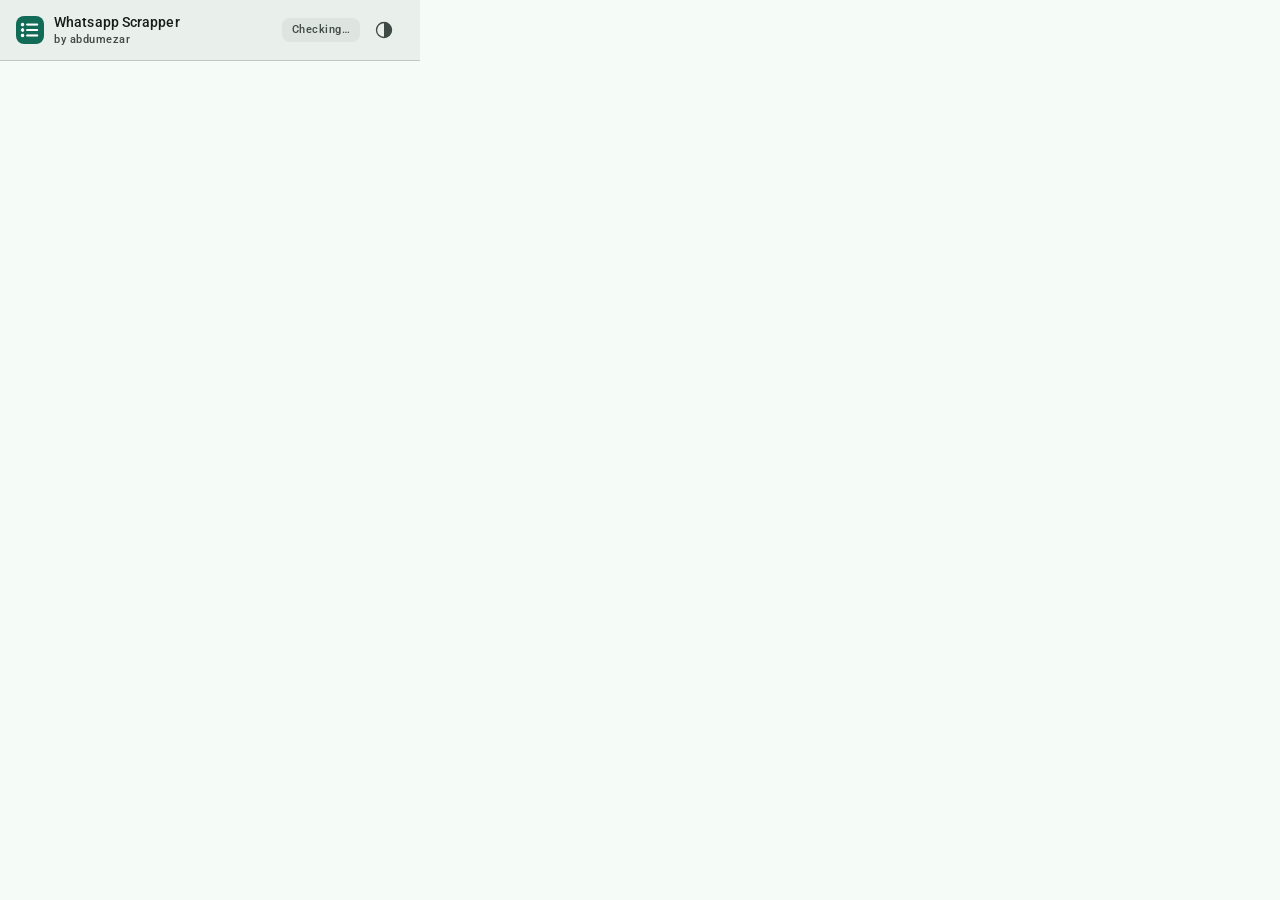
==== src/popup/popup.html @ de2ebe2d "feat(ui): add popup with chat picker, preview and export Exports the open chat or any number of pick" ====
<!doctype html>
<html lang="en">
<head>
<meta charset="utf-8">
<!-- Both schemes are handled explicitly, so Chrome must not apply its
     force-dark ("Auto Dark Mode for Web Contents") pass over the light one. -->
<meta name="color-scheme" content="light dark">
<title>Whatsapp Scrapper by abdumezar</title>

<!--
  Pre-paint theme, before the stylesheets so the dark class is on <html> for the
  first paint. Deliberately not inlined: MV3 pages run under `script-src 'self'`,
  which blocks inline scripts outright. See theme-preload.js.
-->
<script src="theme-preload.js"></script>

<!-- Self-hosted fonts + M3 token layer, imported ahead of popup.css so the
     cascade order is explicit. No remote origins. -->
<link rel="stylesheet" href="../assets/fonts/fonts.css">
<link rel="stylesheet" href="../styles/tokens.css">
<link rel="stylesheet" href="popup.css">
</head>
<body>
<header class="top">
  <div class="brand">
    <img class="mark" src="../../icons/icon48.png" alt="" aria-hidden="true">
    <div class="brand-text">
      <h1>Whatsapp Scrapper</h1>
      <div class="byline">by abdumezar</div>
    </div>
  </div>
  <div class="top-actions">
    <span id="status" class="pill pill-muted">Checking…</span>
    <!-- One control, three modes: follow system → light → dark → follow system. -->
    <button id="themeBtn" class="icon-btn" type="button" title="Theme" aria-label="Theme">
      <svg class="i-system" viewBox="0 0 24 24" aria-hidden="true"><circle cx="12" cy="12" r="9"/><path d="M12 3v18a9 9 0 0 0 0-18z" fill="currentColor" stroke="none"/></svg>
      <svg class="i-light" viewBox="0 0 24 24" aria-hidden="true" hidden><circle cx="12" cy="12" r="4.2"/><path d="M12 2.5v2.2M12 19.3v2.2M4.2 12H2M22 12h-2.2M6.5 6.5 4.9 4.9M19.1 19.1l-1.6-1.6M17.5 6.5l1.6-1.6M4.9 19.1l1.6-1.6"/></svg>
      <svg class="i-dark" viewBox="0 0 24 24" aria-hidden="true" hidden><path d="M20.5 14.6A8.6 8.6 0 0 1 9.4 3.5a8.6 8.6 0 1 0 11.1 11.1z"/></svg>
    </button>
  </div>
</header>

<section id="blocker" class="blocker" hidden>
  <p id="blockerText"></p>
  <button id="blockerAction" class="primary" hidden></button>
</section>

<main id="app" hidden>
  <section class="chat-card" id="activeCard">
    <div class="eyebrow">Open chat</div>
    <div class="chat-title" id="activeTitle">—</div>
    <div class="chat-meta" id="activeMeta"></div>
  </section>

  <nav class="tabs" role="tablist">
    <button class="tab active" role="tab" data-scope="active" aria-selected="true">This chat</button>
    <button class="tab" role="tab" data-scope="chats" aria-selected="false">Pick chats</button>
  </nav>

  <section id="pickPane" class="pane" hidden>
    <input id="chatFilter" type="search" placeholder="Filter groups…" autocomplete="off">
    <div id="chatList" class="chat-list" role="list"></div>
    <div class="pick-summary" id="pickSummary">Nothing selected</div>
  </section>

  <details class="options">
    <summary>Options</summary>
    <div class="opt-grid">
      <label class="opt"><span>Communities</span>
        <select id="communityMode">
          <option value="announce">Announcement group (all members)</option>
          <option value="all">Every sub-group, deduplicated</option>
        </select>
      </label>
      <label class="opt"><span>Country names</span>
        <select id="locale"><option value="en">English</option><option value="ar">العربية</option></select>
      </label>
      <label class="check"><input type="checkbox" id="includeMe"> Include my own row</label>
      <div class="opt-label">Extra columns</div>
      <div class="checks" id="extras">
        <label class="check"><input type="checkbox" data-extra="group_name"> group_name</label>
        <label class="check"><input type="checkbox" data-extra="group_id"> group_id</label>
        <label class="check"><input type="checkbox" data-extra="role"> role</label>
        <label class="check"><input type="checkbox" data-extra="username"> username</label>
        <label class="check"><input type="checkbox" data-extra="wid"> wid</label>
        <label class="check"><input type="checkbox" data-extra="joined_at"> joined_at</label>
      </div>
      <label class="check danger"><input type="checkbox" id="forceDom"> Force screen-reading mode (debug)</label>
    </div>
  </details>

  <section class="preview">
    <div class="recon" id="recon">Preparing preview…</div>
    <ul class="warnings" id="warnings" hidden></ul>
    <div class="tbl-wrap"><table id="previewTable"><thead></thead><tbody></tbody></table></div>
  </section>

  <footer class="actions">
    <button id="exportBtn" class="primary" disabled>Export CSV</button>
    <div class="result" id="result"></div>
  </footer>
</main>

<script src="theme.js"></script>
<script src="popup.js"></script>
</body>
</html>
---- src/assets/fonts/fonts.css ----
/*
 * Self-hosted webfonts. Generated — do not edit by hand.
 *
 * Roboto ................ Apache-2.0   (Latin, latin-ext)
 * IBM Plex Sans Arabic .. OFL-1.1      (Arabic)
 *
 * Each face carries a unicode-range, so the browser picks the right script
 * automatically inside a mixed Arabic/Latin line — no JS, no per-element font
 * switching. See LICENSE.md.
 *
 * Roboto is a variable font, so one file backs several weights; the font-weight
 * descriptor is what pins the wght axis for each face.
 */

@font-face {
  font-family: "Roboto";
  font-style: normal;
  font-weight: 400;
  font-display: swap;
  src: url("./roboto-latin-ext-400-500-700.woff2") format("woff2");
  unicode-range: U+0100-02BA, U+02BD-02C5, U+02C7-02CC, U+02CE-02D7, U+02DD-02FF, U+0304, U+0308, U+0329, U+1D00-1DBF, U+1E00-1E9F, U+1EF2-1EFF, U+2020, U+20A0-20AB, U+20AD-20C0, U+2113, U+2C60-2C7F, U+A720-A7FF;
}

@font-face {
  font-family: "Roboto";
  font-style: normal;
  font-weight: 400;
  font-display: swap;
  src: url("./roboto-latin-400-500-700.woff2") format("woff2");
  unicode-range: U+0000-00FF, U+0131, U+0152-0153, U+02BB-02BC, U+02C6, U+02DA, U+02DC, U+0304, U+0308, U+0329, U+2000-206F, U+20AC, U+2122, U+2191, U+2193, U+2212, U+2215, U+FEFF, U+FFFD;
}

@font-face {
  font-family: "Roboto";
  font-style: normal;
  font-weight: 500;
  font-display: swap;
  src: url("./roboto-latin-ext-400-500-700.woff2") format("woff2");
  unicode-range: U+0100-02BA, U+02BD-02C5, U+02C7-02CC, U+02CE-02D7, U+02DD-02FF, U+0304, U+0308, U+0329, U+1D00-1DBF, U+1E00-1E9F, U+1EF2-1EFF, U+2020, U+20A0-20AB, U+20AD-20C0, U+2113, U+2C60-2C7F, U+A720-A7FF;
}

@font-face {
  font-family: "Roboto";
  font-style: normal;
  font-weight: 500;
  font-display: swap;
  src: url("./roboto-latin-400-500-700.woff2") format("woff2");
  unicode-range: U+0000-00FF, U+0131, U+0152-0153, U+02BB-02BC, U+02C6, U+02DA, U+02DC, U+0304, U+0308, U+0329, U+2000-206F, U+20AC, U+2122, U+2191, U+2193, U+2212, U+2215, U+FEFF, U+FFFD;
}

@font-face {
  font-family: "Roboto";
  font-style: normal;
  font-weight: 700;
  font-display: swap;
  src: url("./roboto-latin-ext-400-500-700.woff2") format("woff2");
  unicode-range: U+0100-02BA, U+02BD-02C5, U+02C7-02CC, U+02CE-02D7, U+02DD-02FF, U+0304, U+0308, U+0329, U+1D00-1DBF, U+1E00-1E9F, U+1EF2-1EFF, U+2020, U+20A0-20AB, U+20AD-20C0, U+2113, U+2C60-2C7F, U+A720-A7FF;
}

@font-face {
  font-family: "Roboto";
  font-style: normal;
  font-weight: 700;
  font-display: swap;
  src: url("./roboto-latin-400-500-700.woff2") format("woff2");
  unicode-range: U+0000-00FF, U+0131, U+0152-0153, U+02BB-02BC, U+02C6, U+02DA, U+02DC, U+0304, U+0308, U+0329, U+2000-206F, U+20AC, U+2122, U+2191, U+2193, U+2212, U+2215, U+FEFF, U+FFFD;
}

@font-face {
  font-family: "IBM Plex Sans Arabic";
  font-style: normal;
  font-weight: 400;
  font-display: swap;
  src: url("./plex-arabic-arabic-400.woff2") format("woff2");
  unicode-range: U+0600-06FF, U+0750-077F, U+0870-088E, U+0890-0891, U+0897-08E1, U+08E3-08FF, U+200C-200E, U+2010-2011, U+204F, U+2E41, U+FB50-FDFF, U+FE70-FE74, U+FE76-FEFC, U+102E0-102FB, U+10E60-10E7E, U+10EC2-10EC4, U+10EFC-10EFF, U+1EE00-1EE03, U+1EE05-1EE1F, U+1EE21-1EE22, U+1EE24, U+1EE27, U+1EE29-1EE32, U+1EE34-1EE37, U+1EE39, U+1EE3B, U+1EE42, U+1EE47, U+1EE49, U+1EE4B, U+1EE4D-1EE4F, U+1EE51-1EE52, U+1EE54, U+1EE57, U+1EE59, U+1EE5B, U+1EE5D, U+1EE5F, U+1EE61-1EE62, U+1EE64, U+1EE67-1EE6A, U+1EE6C-1EE72, U+1EE74-1EE77, U+1EE79-1EE7C, U+1EE7E, U+1EE80-1EE89, U+1EE8B-1EE9B, U+1EEA1-1EEA3, U+1EEA5-1EEA9, U+1EEAB-1EEBB, U+1EEF0-1EEF1;
}

@font-face {
  font-family: "IBM Plex Sans Arabic";
  font-style: normal;
  font-weight: 500;
  font-display: swap;
  src: url("./plex-arabic-arabic-500.woff2") format("woff2");
  unicode-range: U+0600-06FF, U+0750-077F, U+0870-088E, U+0890-0891, U+0897-08E1, U+08E3-08FF, U+200C-200E, U+2010-2011, U+204F, U+2E41, U+FB50-FDFF, U+FE70-FE74, U+FE76-FEFC, U+102E0-102FB, U+10E60-10E7E, U+10EC2-10EC4, U+10EFC-10EFF, U+1EE00-1EE03, U+1EE05-1EE1F, U+1EE21-1EE22, U+1EE24, U+1EE27, U+1EE29-1EE32, U+1EE34-1EE37, U+1EE39, U+1EE3B, U+1EE42, U+1EE47, U+1EE49, U+1EE4B, U+1EE4D-1EE4F, U+1EE51-1EE52, U+1EE54, U+1EE57, U+1EE59, U+1EE5B, U+1EE5D, U+1EE5F, U+1EE61-1EE62, U+1EE64, U+1EE67-1EE6A, U+1EE6C-1EE72, U+1EE74-1EE77, U+1EE79-1EE7C, U+1EE7E, U+1EE80-1EE89, U+1EE8B-1EE9B, U+1EEA1-1EEA3, U+1EEA5-1EEA9, U+1EEAB-1EEBB, U+1EEF0-1EEF1;
}

@font-face {
  font-family: "IBM Plex Sans Arabic";
  font-style: normal;
  font-weight: 600;
  font-display: swap;
  src: url("./plex-arabic-arabic-600.woff2") format("woff2");
  unicode-range: U+0600-06FF, U+0750-077F, U+0870-088E, U+0890-0891, U+0897-08E1, U+08E3-08FF, U+200C-200E, U+2010-2011, U+204F, U+2E41, U+FB50-FDFF, U+FE70-FE74, U+FE76-FEFC, U+102E0-102FB, U+10E60-10E7E, U+10EC2-10EC4, U+10EFC-10EFF, U+1EE00-1EE03, U+1EE05-1EE1F, U+1EE21-1EE22, U+1EE24, U+1EE27, U+1EE29-1EE32, U+1EE34-1EE37, U+1EE39, U+1EE3B, U+1EE42, U+1EE47, U+1EE49, U+1EE4B, U+1EE4D-1EE4F, U+1EE51-1EE52, U+1EE54, U+1EE57, U+1EE59, U+1EE5B, U+1EE5D, U+1EE5F, U+1EE61-1EE62, U+1EE64, U+1EE67-1EE6A, U+1EE6C-1EE72, U+1EE74-1EE77, U+1EE79-1EE7C, U+1EE7E, U+1EE80-1EE89, U+1EE8B-1EE9B, U+1EEA1-1EEA3, U+1EEA5-1EEA9, U+1EEAB-1EEBB, U+1EEF0-1EEF1;
}

@font-face {
  font-family: "IBM Plex Sans Arabic";
  font-style: normal;
  font-weight: 700;
  font-display: swap;
  src: url("./plex-arabic-arabic-700.woff2") format("woff2");
  unicode-range: U+0600-06FF, U+0750-077F, U+0870-088E, U+0890-0891, U+0897-08E1, U+08E3-08FF, U+200C-200E, U+2010-2011, U+204F, U+2E41, U+FB50-FDFF, U+FE70-FE74, U+FE76-FEFC, U+102E0-102FB, U+10E60-10E7E, U+10EC2-10EC4, U+10EFC-10EFF, U+1EE00-1EE03, U+1EE05-1EE1F, U+1EE21-1EE22, U+1EE24, U+1EE27, U+1EE29-1EE32, U+1EE34-1EE37, U+1EE39, U+1EE3B, U+1EE42, U+1EE47, U+1EE49, U+1EE4B, U+1EE4D-1EE4F, U+1EE51-1EE52, U+1EE54, U+1EE57, U+1EE59, U+1EE5B, U+1EE5D, U+1EE5F, U+1EE61-1EE62, U+1EE64, U+1EE67-1EE6A, U+1EE6C-1EE72, U+1EE74-1EE77, U+1EE79-1EE7C, U+1EE7E, U+1EE80-1EE89, U+1EE8B-1EE9B, U+1EEA1-1EEA3, U+1EEA5-1EEA9, U+1EEAB-1EEBB, U+1EEF0-1EEF1;
}
---- src/styles/tokens.css ----
/*
 * Material Design 3 token layer — GENERATED, do not edit by hand.
 *
 * Vendored verbatim from the Nashir extension
 * (extensions.facebook.auto.post/packages/extension/src/dashboard/tokens.css)
 * so both extensions render on one identical set of colour roles. Re-copy the
 * file if the source is regenerated; never patch values here.
 *
 * Source seed: #2FA084 (Nashir brand green)
 * Regenerate:  pnpm --filter @nashir/extension gen:tokens
 *
 * Colour roles are derived in HCT space via @material/material-color-utilities
 * (SchemeTonalSpot, contrast level 0). The dark scheme is a separate derivation,
 * not a filter over the light one.
 *
 * Values are space-separated sRGB channels so an alpha can be composed in:
 *   Tailwind    bg-primary  ->  rgb(var(--md-sys-color-primary) / 1)
 *   Tailwind    bg-primary/12
 *   plain CSS   color: rgb(var(--md-sys-color-primary));
 */

/* ===== Light scheme ===================================================== */
:root {
  color-scheme: light;

  --md-sys-color-primary: 17 107 86;
  --md-sys-color-on-primary: 255 255 255;
  --md-sys-color-primary-container: 163 242 216;
  --md-sys-color-on-primary-container: 0 81 64;
  --md-sys-color-inverse-primary: 135 214 188;
  --md-sys-color-secondary: 75 99 91;
  --md-sys-color-on-secondary: 255 255 255;
  --md-sys-color-secondary-container: 206 233 221;
  --md-sys-color-on-secondary-container: 52 76 67;
  --md-sys-color-tertiary: 65 98 118;
  --md-sys-color-on-tertiary: 255 255 255;
  --md-sys-color-tertiary-container: 196 231 255;
  --md-sys-color-on-tertiary-container: 40 75 94;
  --md-sys-color-error: 186 26 26;
  --md-sys-color-on-error: 255 255 255;
  --md-sys-color-error-container: 255 218 214;
  --md-sys-color-on-error-container: 147 0 10;
  --md-sys-color-background: 245 251 246;
  --md-sys-color-on-background: 23 29 26;
  --md-sys-color-surface: 245 251 246;
  --md-sys-color-on-surface: 23 29 26;
  --md-sys-color-surface-variant: 219 229 223;
  --md-sys-color-on-surface-variant: 63 73 69;
  --md-sys-color-surface-dim: 213 219 215;
  --md-sys-color-surface-bright: 245 251 246;
  --md-sys-color-surface-container-lowest: 255 255 255;
  --md-sys-color-surface-container-low: 239 245 241;
  --md-sys-color-surface-container: 233 239 235;
  --md-sys-color-surface-container-high: 227 234 229;
  --md-sys-color-surface-container-highest: 222 228 224;
  --md-sys-color-surface-tint: 17 107 86;
  --md-sys-color-outline: 111 121 117;
  --md-sys-color-outline-variant: 191 201 195;
  --md-sys-color-inverse-surface: 43 50 47;
  --md-sys-color-inverse-on-surface: 236 242 238;
  --md-sys-color-shadow: 0 0 0;
  --md-sys-color-scrim: 0 0 0;

  --md-sys-color-success: 0 109 67;
  --md-sys-color-on-success: 255 255 255;
  --md-sys-color-success-container: 146 247 188;
  --md-sys-color-on-success-container: 0 33 17;

  --md-sys-color-warning: 119 90 0;
  --md-sys-color-on-warning: 255 255 255;
  --md-sys-color-warning-container: 255 223 153;
  --md-sys-color-on-warning-container: 37 26 0;
}

/* ===== Dark scheme ====================================================== */
.dark {
  color-scheme: dark;

  --md-sys-color-primary: 135 214 188;
  --md-sys-color-on-primary: 0 56 44;
  --md-sys-color-primary-container: 0 81 64;
  --md-sys-color-on-primary-container: 163 242 216;
  --md-sys-color-inverse-primary: 17 107 86;
  --md-sys-color-secondary: 178 204 194;
  --md-sys-color-on-secondary: 29 53 45;
  --md-sys-color-secondary-container: 52 76 67;
  --md-sys-color-on-secondary-container: 206 233 221;
  --md-sys-color-tertiary: 168 203 226;
  --md-sys-color-on-tertiary: 13 52 70;
  --md-sys-color-tertiary-container: 40 75 94;
  --md-sys-color-on-tertiary-container: 196 231 255;
  --md-sys-color-error: 255 180 171;
  --md-sys-color-on-error: 105 0 5;
  --md-sys-color-error-container: 147 0 10;
  --md-sys-color-on-error-container: 255 218 214;
  --md-sys-color-background: 15 21 18;
  --md-sys-color-on-background: 222 228 224;
  --md-sys-color-surface: 15 21 18;
  --md-sys-color-on-surface: 222 228 224;
  --md-sys-color-surface-variant: 63 73 69;
  --md-sys-color-on-surface-variant: 191 201 195;
  --md-sys-color-surface-dim: 15 21 18;
  --md-sys-color-surface-bright: 52 59 56;
  --md-sys-color-surface-container-lowest: 9 15 13;
  --md-sys-color-surface-container-low: 23 29 26;
  --md-sys-color-surface-container: 27 33 30;
  --md-sys-color-surface-container-high: 37 43 41;
  --md-sys-color-surface-container-highest: 48 54 51;
  --md-sys-color-surface-tint: 135 214 188;
  --md-sys-color-outline: 137 147 142;
  --md-sys-color-outline-variant: 63 73 69;
  --md-sys-color-inverse-surface: 222 228 224;
  --md-sys-color-inverse-on-surface: 43 50 47;
  --md-sys-color-shadow: 0 0 0;
  --md-sys-color-scrim: 0 0 0;

  --md-sys-color-success: 118 218 161;
  --md-sys-color-on-success: 0 57 32;
  --md-sys-color-success-container: 0 82 49;
  --md-sys-color-on-success-container: 146 247 188;

  --md-sys-color-warning: 244 191 42;
  --md-sys-color-on-warning: 63 46 0;
  --md-sys-color-warning-container: 90 67 0;
  --md-sys-color-on-warning-container: 255 223 153;
}

/* ===== Scheme-independent tokens ======================================== */
:root {
  /* --- Shape scale ------------------------------------------------------- */
  --md-sys-shape-none: 0;
  --md-sys-shape-extra-small: 4px;
  --md-sys-shape-small: 8px;
  --md-sys-shape-medium: 12px;
  --md-sys-shape-large: 16px;
  --md-sys-shape-extra-large: 28px;
  --md-sys-shape-full: 9999px;

  /* --- Elevation (two-layer shadows, per spec) --------------------------- */
  --md-sys-elevation-0: none;
  --md-sys-elevation-1: 0 1px 2px 0 rgb(0 0 0 / 0.3), 0 1px 3px 1px rgb(0 0 0 / 0.15);
  --md-sys-elevation-2: 0 1px 2px 0 rgb(0 0 0 / 0.3), 0 2px 6px 2px rgb(0 0 0 / 0.15);
  --md-sys-elevation-3: 0 4px 8px 3px rgb(0 0 0 / 0.15), 0 1px 3px 0 rgb(0 0 0 / 0.3);
  --md-sys-elevation-4: 0 6px 10px 4px rgb(0 0 0 / 0.15), 0 2px 3px 0 rgb(0 0 0 / 0.3);
  --md-sys-elevation-5: 0 8px 12px 6px rgb(0 0 0 / 0.15), 0 4px 4px 0 rgb(0 0 0 / 0.3);

  /* --- State layer opacities --------------------------------------------- */
  --md-sys-state-hover: 0.08;
  --md-sys-state-focus: 0.1;
  --md-sys-state-pressed: 0.1;
  --md-sys-state-dragged: 0.16;

  /* Disabled: content at 38%, container at 12%. */
  --md-sys-state-disabled-content: 0.38;
  --md-sys-state-disabled-container: 0.12;

  /* --- Motion ------------------------------------------------------------ */
  --md-sys-easing-emphasized: cubic-bezier(0.2, 0, 0, 1);
  --md-sys-easing-emphasized-decelerate: cubic-bezier(0.05, 0.7, 0.1, 1);
  --md-sys-easing-emphasized-accelerate: cubic-bezier(0.3, 0, 0.8, 0.15);
  --md-sys-easing-standard: cubic-bezier(0.2, 0, 0, 1);
  --md-sys-easing-standard-decelerate: cubic-bezier(0, 0, 0, 1);
  --md-sys-easing-standard-accelerate: cubic-bezier(0.3, 0, 1, 1);

  --md-sys-duration-short1: 50ms;
  --md-sys-duration-short2: 100ms;
  --md-sys-duration-short3: 150ms;
  --md-sys-duration-short4: 200ms;
  --md-sys-duration-medium1: 250ms;
  --md-sys-duration-medium2: 300ms;
  --md-sys-duration-medium3: 350ms;
  --md-sys-duration-medium4: 400ms;
  --md-sys-duration-long1: 450ms;
  --md-sys-duration-long2: 500ms;
  --md-sys-duration-long3: 550ms;
  --md-sys-duration-long4: 600ms;
}
---- src/popup/popup.css ----
/*
 * Whatsapp Scrapper by abdumezar — popup styles.
 *
 * Material Design 3, on the same token layer as the Nashir extension
 * (src/styles/tokens.css, seed #2FA084). Nothing here hardcodes a colour: every
 * value resolves to an --md-sys-color-* role, which is what makes dark mode a
 * single class flip on <html> (see theme-preload.js) with no duplicated rules.
 *
 * Shape, elevation, state-layer opacity and motion also come from the token
 * layer. Type follows the M3 scale; each role is named in a comment where used
 * because there is no Tailwind here to spell it out.
 */

/* Ground colour before the stylesheets land — --md-sys-color-surface. */
html { background: #f5fbf6; }
html.dark { background: #0f1512; }

* { box-sizing: border-box; }
[hidden] { display: none !important; }
html, body { margin: 0; }

body {
  width: 420px;
  max-height: 600px;
  overflow-y: auto;
  background: rgb(var(--md-sys-color-surface));
  color: rgb(var(--md-sys-color-on-surface));
  /* Roboto for Latin, IBM Plex Sans Arabic for Arabic — each face carries a
     unicode-range, so a mixed name like "Ahmed أحمد" resolves per character. */
  font-family: Roboto, "IBM Plex Sans Arabic", system-ui, sans-serif;
  /* M3 body-medium */
  font-size: 14px;
  line-height: 20px;
  letter-spacing: 0.25px;
  -webkit-font-smoothing: antialiased;
}

/* M3 uses a visible focus indicator, never the UA default outline. */
:focus-visible {
  outline: 3px solid rgb(var(--md-sys-color-primary));
  outline-offset: 2px;
}

::selection {
  background: rgb(var(--md-sys-color-primary-container));
  color: rgb(var(--md-sys-color-on-primary-container));
}

/* Users who ask their OS for more contrast: outline-variant is a deliberately
   low-contrast divider role, promoted here to the full outline role. */
@media (prefers-contrast: more) {
  :root, .dark { --md-sys-color-outline-variant: var(--md-sys-color-outline); }
  :focus-visible { outline-width: 4px; }
}

@media (prefers-reduced-motion: reduce) {
  *, *::before, *::after {
    animation-duration: 0.01ms !important;
    transition-duration: 0.01ms !important;
  }
}

/* ---- state layer ------------------------------------------------------- */
/* A translucent wash of the content colour over the container, at the spec's
   per-state opacities. Every interactive surface composes this rather than
   inventing its own hover colour. */
.state-layer { position: relative; isolation: isolate; }
.state-layer::before {
  content: "";
  position: absolute;
  inset: 0;
  z-index: 0;
  border-radius: inherit;
  background-color: currentColor;
  opacity: 0;
  pointer-events: none;
  transition: opacity var(--md-sys-duration-short2) var(--md-sys-easing-standard);
}
.state-layer:hover::before { opacity: var(--md-sys-state-hover); }
.state-layer:focus-visible::before { opacity: var(--md-sys-state-focus); }
.state-layer:active::before { opacity: var(--md-sys-state-pressed); }
.state-layer:disabled::before { opacity: 0; }
.state-layer > * { position: relative; z-index: 10; }

/* ---- top app bar ------------------------------------------------------- */
.top {
  position: sticky;
  top: 0;
  z-index: 2;
  display: flex;
  align-items: center;
  justify-content: space-between;
  gap: 8px;
  padding: 10px 16px;
  background: rgb(var(--md-sys-color-surface-container));
  color: rgb(var(--md-sys-color-on-surface));
  border-bottom: 1px solid rgb(var(--md-sys-color-outline-variant));
}
.brand { display: flex; align-items: center; gap: 10px; min-width: 0; }
.mark {
  width: 28px;
  height: 28px;
  flex: none;
  border-radius: var(--md-sys-shape-small);
  object-fit: contain;
}
.brand-text { min-width: 0; }
h1 {
  /* M3 title-small */
  margin: 0;
  font-size: 14px;
  font-weight: 500;
  line-height: 20px;
  letter-spacing: 0.1px;
  white-space: nowrap;
  overflow: hidden;
  text-overflow: ellipsis;
}
.byline {
  /* M3 label-small */
  font-size: 11px;
  font-weight: 500;
  line-height: 16px;
  letter-spacing: 0.5px;
  color: rgb(var(--md-sys-color-on-surface-variant));
}

.top-actions { display: flex; align-items: center; gap: 4px; min-width: 0; }

/* ---- M3 standard icon button (40dp target, 24dp icon) ------------------ */
.icon-btn {
  position: relative;
  isolation: isolate;
  display: grid;
  place-items: center;
  flex: none;
  width: 40px;
  height: 40px;
  padding: 0;
  border: 0;
  border-radius: var(--md-sys-shape-full);
  background: none;
  color: rgb(var(--md-sys-color-on-surface-variant));
  cursor: pointer;
}
.icon-btn::before {
  content: "";
  position: absolute;
  inset: 0;
  z-index: 0;
  border-radius: inherit;
  background-color: currentColor;
  opacity: 0;
  pointer-events: none;
  transition: opacity var(--md-sys-duration-short2) var(--md-sys-easing-standard);
}
.icon-btn:hover::before { opacity: var(--md-sys-state-hover); }
.icon-btn:focus-visible::before { opacity: var(--md-sys-state-focus); }
.icon-btn:active::before { opacity: var(--md-sys-state-pressed); }
.icon-btn svg {
  position: relative;
  z-index: 10;
  width: 20px;
  height: 20px;
  fill: none;
  stroke: currentColor;
  stroke-width: 1.6;
  stroke-linecap: round;
  stroke-linejoin: round;
}

/* ---- status pill (M3 suggestion chip, non-interactive) ----------------- */
.pill {
  /* M3 label-small */
  flex: none;
  max-width: 160px;
  padding: 4px 10px;
  border-radius: var(--md-sys-shape-small);
  font-size: 11px;
  font-weight: 500;
  line-height: 16px;
  letter-spacing: 0.5px;
  white-space: nowrap;
  overflow: hidden;
  text-overflow: ellipsis;
}
.pill-ok { background: rgb(var(--md-sys-color-success-container)); color: rgb(var(--md-sys-color-on-success-container)); }
.pill-warn { background: rgb(var(--md-sys-color-warning-container)); color: rgb(var(--md-sys-color-on-warning-container)); }
.pill-bad { background: rgb(var(--md-sys-color-error-container)); color: rgb(var(--md-sys-color-on-error-container)); }
.pill-muted { background: rgb(var(--md-sys-color-surface-container-highest)); color: rgb(var(--md-sys-color-on-surface-variant)); }

.blocker {
  display: flex;
  flex-direction: column;
  align-items: center;
  gap: 16px;
  padding: 32px 24px;
  text-align: center;
  color: rgb(var(--md-sys-color-on-surface-variant));
}
.blocker p { margin: 0; }

main {
  padding: 12px 16px 16px;
  display: flex;
  flex-direction: column;
  gap: 12px;
}

/* ---- open-chat card (M3 filled card) ----------------------------------- */
.chat-card {
  background: rgb(var(--md-sys-color-surface-container-low));
  border-radius: var(--md-sys-shape-medium);
  padding: 12px 16px;
}
.eyebrow {
  /* M3 label-medium, uppercased */
  font-size: 12px;
  font-weight: 500;
  line-height: 16px;
  letter-spacing: 0.5px;
  text-transform: uppercase;
  color: rgb(var(--md-sys-color-on-surface-variant));
}
.chat-title {
  /* M3 title-medium */
  margin-top: 2px;
  font-size: 16px;
  font-weight: 500;
  line-height: 24px;
  letter-spacing: 0.15px;
  overflow: hidden;
  text-overflow: ellipsis;
  white-space: nowrap;
}
.chat-meta {
  /* M3 body-small */
  font-size: 12px;
  line-height: 16px;
  letter-spacing: 0.4px;
  color: rgb(var(--md-sys-color-on-surface-variant));
  font-variant-numeric: tabular-nums;
}

/* ---- primary tabs ------------------------------------------------------ */
.tabs {
  display: flex;
  border-bottom: 1px solid rgb(var(--md-sys-color-outline-variant));
}
.tab {
  position: relative;
  isolation: isolate;
  flex: 1;
  height: 40px;
  padding: 0 12px;
  border: 0;
  background: none;
  color: rgb(var(--md-sys-color-on-surface-variant));
  font-family: inherit;
  /* M3 title-small */
  font-size: 14px;
  font-weight: 500;
  line-height: 20px;
  letter-spacing: 0.1px;
  cursor: pointer;
  transition: color var(--md-sys-duration-short2) var(--md-sys-easing-standard);
}
.tab::before {
  content: "";
  position: absolute;
  inset: 0;
  z-index: 0;
  background-color: currentColor;
  opacity: 0;
  pointer-events: none;
  transition: opacity var(--md-sys-duration-short2) var(--md-sys-easing-standard);
}
.tab:hover::before { opacity: var(--md-sys-state-hover); }
.tab:active::before { opacity: var(--md-sys-state-pressed); }
.tab:disabled { opacity: var(--md-sys-state-disabled-content); cursor: default; }
.tab:disabled::before { opacity: 0; }
/* The active indicator: 3dp, full shape on its top corners, primary. */
.tab.active { color: rgb(var(--md-sys-color-primary)); }
.tab.active::after {
  content: "";
  position: absolute;
  inset-inline: 12px;
  bottom: -1px;
  height: 3px;
  border-radius: 3px 3px 0 0;
  background: rgb(var(--md-sys-color-primary));
}

.pane { display: flex; flex-direction: column; gap: 8px; }

/* ---- text fields (M3 outlined) ----------------------------------------- */
input[type="search"], select {
  width: 100%;
  height: 40px;
  padding: 0 12px;
  border: 1px solid rgb(var(--md-sys-color-outline));
  border-radius: var(--md-sys-shape-extra-small);
  background: rgb(var(--md-sys-color-surface));
  color: rgb(var(--md-sys-color-on-surface));
  font-family: inherit;
  font-size: 14px;
  letter-spacing: 0.25px;
  transition: border-color var(--md-sys-duration-short2) var(--md-sys-easing-standard);
}
input[type="search"]:hover, select:hover { border-color: rgb(var(--md-sys-color-on-surface)); }
input[type="search"]:focus-visible, select:focus-visible {
  border-color: rgb(var(--md-sys-color-primary));
  outline-offset: 0;
}
input[type="search"]::placeholder { color: rgb(var(--md-sys-color-on-surface-variant)); }

/* Checkboxes and radios take the primary role rather than the UA accent. */
input[type="checkbox"] {
  accent-color: rgb(var(--md-sys-color-primary));
  width: 16px;
  height: 16px;
  margin: 0;
  flex: none;
}

/* ---- chat picker ------------------------------------------------------- */
.chat-list {
  max-height: 200px;
  overflow-y: auto;
  border-radius: var(--md-sys-shape-medium);
  background: rgb(var(--md-sys-color-surface-container-low));
}
.chat-row {
  position: relative;
  isolation: isolate;
  display: grid;
  grid-template-columns: auto 1fr auto;
  gap: 12px;
  align-items: center;
  padding: 8px 12px;
  border-bottom: 1px solid rgb(var(--md-sys-color-outline-variant));
  cursor: pointer;
}
.chat-row::before {
  content: "";
  position: absolute;
  inset: 0;
  z-index: 0;
  background-color: currentColor;
  opacity: 0;
  pointer-events: none;
  transition: opacity var(--md-sys-duration-short2) var(--md-sys-easing-standard);
}
.chat-row:hover::before { opacity: var(--md-sys-state-hover); }
.chat-row:active::before { opacity: var(--md-sys-state-pressed); }
.chat-row > * { position: relative; z-index: 10; }
.chat-row:last-child { border-bottom: 0; }
/* Sub-groups are indented under their community. Logical inset, so an RTL
   build indents from the right without a second rule. */
.chat-row.sub { padding-inline-start: 32px; }
.chat-row .t { min-width: 0; overflow: hidden; text-overflow: ellipsis; white-space: nowrap; }
.chat-row .k {
  /* M3 label-small */
  font-size: 11px;
  font-weight: 500;
  line-height: 16px;
  letter-spacing: 0.5px;
  text-transform: uppercase;
  color: rgb(var(--md-sys-color-on-surface-variant));
}
.chat-row .n {
  font-size: 12px;
  line-height: 16px;
  letter-spacing: 0.4px;
  color: rgb(var(--md-sys-color-on-surface-variant));
  font-variant-numeric: tabular-nums;
}
.pick-summary {
  font-size: 12px;
  line-height: 16px;
  letter-spacing: 0.4px;
  color: rgb(var(--md-sys-color-on-surface-variant));
}

/* ---- options ----------------------------------------------------------- */
.options summary {
  cursor: pointer;
  padding: 4px 0;
  color: rgb(var(--md-sys-color-primary));
  /* M3 label-large */
  font-size: 14px;
  font-weight: 500;
  letter-spacing: 0.1px;
}
.options summary::marker { color: rgb(var(--md-sys-color-on-surface-variant)); }
.opt-grid { display: flex; flex-direction: column; gap: 10px; padding: 10px 0 2px; }
.opt { display: grid; grid-template-columns: 108px 1fr; align-items: center; gap: 8px; }
.opt > span, .opt-label {
  font-size: 12px;
  line-height: 16px;
  letter-spacing: 0.4px;
  color: rgb(var(--md-sys-color-on-surface-variant));
}
.checks { display: grid; grid-template-columns: repeat(3, 1fr); gap: 6px 8px; }
.check { display: flex; align-items: center; gap: 8px; cursor: pointer; }
/* Column names are literal CSV headers — monospace so they read as identifiers. */
#extras .check {
  font-family: ui-monospace, "Roboto Mono", Menlo, monospace;
  font-size: 12px;
  letter-spacing: 0;
}
.check.danger { color: rgb(var(--md-sys-color-warning)); font-size: 13px; }

/* ---- preview ----------------------------------------------------------- */
.preview { display: flex; flex-direction: column; gap: 8px; }
.recon {
  /* M3 body-small */
  font-size: 12px;
  line-height: 16px;
  letter-spacing: 0.4px;
  color: rgb(var(--md-sys-color-on-surface-variant));
  font-variant-numeric: tabular-nums;
}
.recon.mismatch { color: rgb(var(--md-sys-color-warning)); }
.recon.bad { color: rgb(var(--md-sys-color-error)); }
.warnings {
  margin: 0;
  padding: 10px 12px 10px 28px;
  border-radius: var(--md-sys-shape-small);
  background: rgb(var(--md-sys-color-warning-container));
  color: rgb(var(--md-sys-color-on-warning-container));
  font-size: 12px;
  line-height: 16px;
  letter-spacing: 0.4px;
}
.warnings li + li { margin-top: 4px; }
.tbl-wrap {
  max-height: 220px;
  overflow: auto;
  border: 1px solid rgb(var(--md-sys-color-outline-variant));
  border-radius: var(--md-sys-shape-medium);
  background: rgb(var(--md-sys-color-surface-container-lowest));
}
table { border-collapse: collapse; white-space: nowrap; }
th, td {
  padding: 6px 10px;
  border-bottom: 1px solid rgb(var(--md-sys-color-outline-variant));
  text-align: start;
}
th {
  position: sticky;
  top: 0;
  z-index: 1;
  background: rgb(var(--md-sys-color-surface-container));
  color: rgb(var(--md-sys-color-on-surface-variant));
  /* M3 label-small, uppercased */
  font-size: 11px;
  font-weight: 500;
  line-height: 16px;
  letter-spacing: 0.5px;
  text-transform: uppercase;
}
td {
  /* M3 body-small. Names may be Arabic; IBM Plex Sans Arabic sits taller than
     Roboto, so the leading is a touch above the 16px the role asks for to keep
     diacritics from clipping. */
  font-size: 12px;
  line-height: 18px;
  letter-spacing: 0.4px;
  font-variant-numeric: tabular-nums;
  max-width: 180px;
  overflow: hidden;
  text-overflow: ellipsis;
}
td.bool-true { color: rgb(var(--md-sys-color-primary)); font-weight: 500; }
td.bool-null { color: rgb(var(--md-sys-color-on-surface-variant)); font-style: italic; }

/* ---- actions ----------------------------------------------------------- */
.actions { display: flex; align-items: center; gap: 12px; }
/* M3 filled button: 40dp tall, full shape, label-large. */
.primary {
  position: relative;
  isolation: isolate;
  overflow: hidden;
  flex: none;
  height: 40px;
  padding: 0 24px;
  border: 0;
  border-radius: var(--md-sys-shape-full);
  background: rgb(var(--md-sys-color-primary));
  color: rgb(var(--md-sys-color-on-primary));
  font-family: inherit;
  font-size: 14px;
  font-weight: 500;
  line-height: 20px;
  letter-spacing: 0.1px;
  cursor: pointer;
  transition: box-shadow var(--md-sys-duration-short2) var(--md-sys-easing-standard);
}
.primary::before {
  content: "";
  position: absolute;
  inset: 0;
  z-index: 0;
  background-color: currentColor;
  opacity: 0;
  pointer-events: none;
  transition: opacity var(--md-sys-duration-short2) var(--md-sys-easing-standard);
}
.primary:hover::before { opacity: var(--md-sys-state-hover); }
.primary:focus-visible::before { opacity: var(--md-sys-state-focus); }
.primary:active::before { opacity: var(--md-sys-state-pressed); }
.primary:hover:not(:disabled) { box-shadow: var(--md-sys-elevation-1); }
/* M3 disabled: container at 12% of on-surface, content at 38%. */
.primary:disabled {
  background: rgb(var(--md-sys-color-on-surface) / var(--md-sys-state-disabled-container));
  color: rgb(var(--md-sys-color-on-surface) / var(--md-sys-state-disabled-content));
  box-shadow: none;
  cursor: default;
}
.primary:disabled::before { opacity: 0; }
.result {
  min-width: 0;
  font-size: 12px;
  line-height: 16px;
  letter-spacing: 0.4px;
  color: rgb(var(--md-sys-color-on-surface-variant));
  overflow: hidden;
  text-overflow: ellipsis;
}
.result.ok { color: rgb(var(--md-sys-color-success)); }
.result.bad { color: rgb(var(--md-sys-color-error)); }

/* ---- scrollbars -------------------------------------------------------- */
::-webkit-scrollbar { width: 10px; height: 10px; }
::-webkit-scrollbar-thumb {
  border: 3px solid transparent;
  border-radius: var(--md-sys-shape-full);
  background-clip: content-box;
  background-color: rgb(var(--md-sys-color-outline-variant));
}
::-webkit-scrollbar-thumb:hover { background-color: rgb(var(--md-sys-color-outline)); }
::-webkit-scrollbar-track { background: transparent; }
::-webkit-scrollbar-corner { background: transparent; }
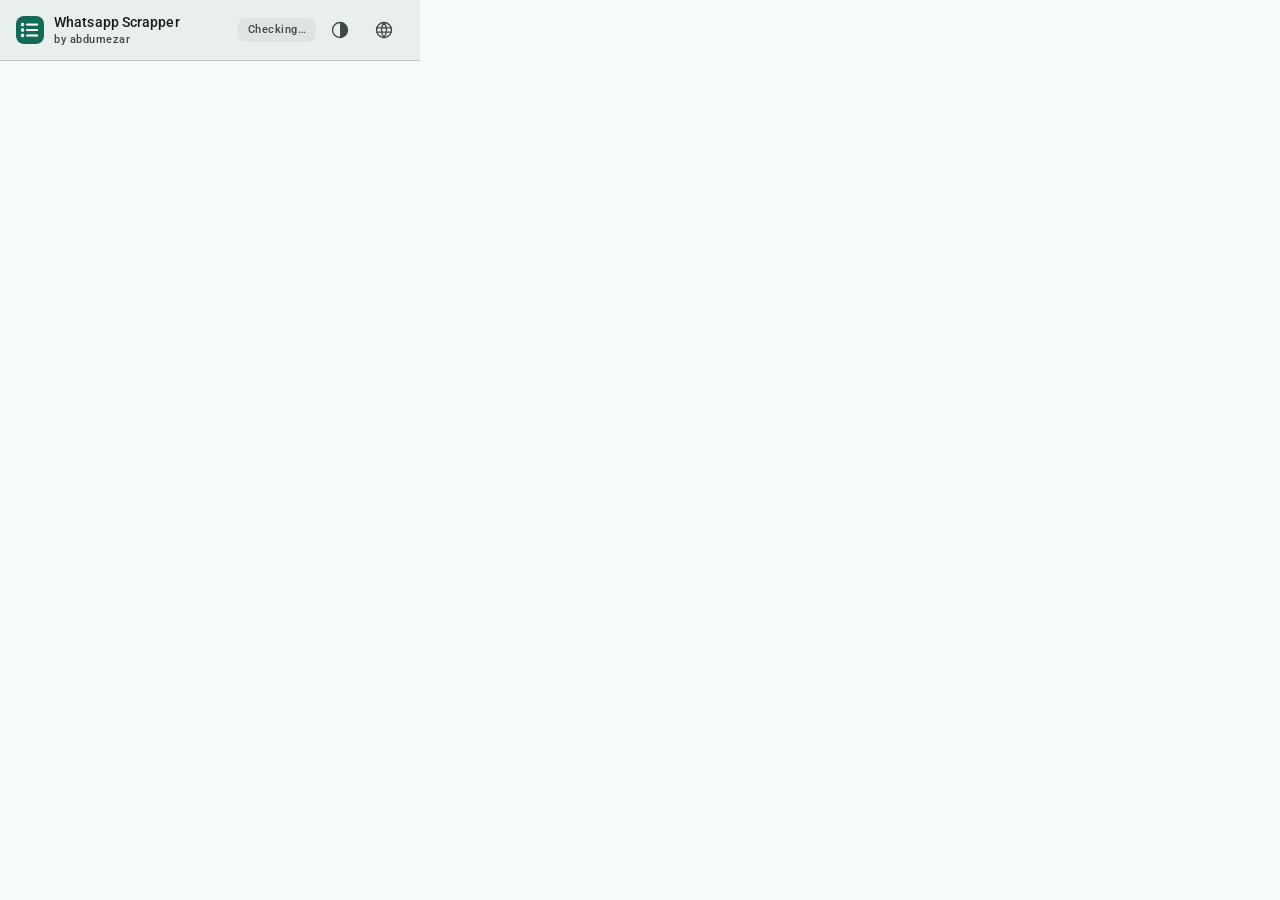
==== commit bee250de: "feat(ui): surface formats, filters, diff, copy, cancel and diagnostics One new control per feature, " ====
--- a/src/popup/popup.html
+++ b/src/popup/popup.html
@@ -1,5 +1,5 @@
 <!doctype html>
-<html lang="en">
+<html lang="en" dir="ltr">
 <head>
 <meta charset="utf-8">
 <!-- Both schemes are handled explicitly, so Chrome must not apply its
@@ -8,9 +8,9 @@
 <title>Whatsapp Scrapper by abdumezar</title>
 
 <!--
-  Pre-paint theme, before the stylesheets so the dark class is on <html> for the
-  first paint. Deliberately not inlined: MV3 pages run under `script-src 'self'`,
-  which blocks inline scripts outright. See theme-preload.js.
+  Pre-paint theme and language, before the stylesheets so <html> already carries
+  the dark class and the right dir on the first frame. Deliberately not inlined:
+  MV3 pages run under `script-src 'self'`, which blocks inline scripts outright.
 -->
 <script src="theme-preload.js"></script>
 
@@ -25,17 +25,20 @@
   <div class="brand">
     <img class="mark" src="../../icons/icon48.png" alt="" aria-hidden="true">
     <div class="brand-text">
-      <h1>Whatsapp Scrapper</h1>
-      <div class="byline">by abdumezar</div>
+      <h1 data-i18n="appName">Whatsapp Scrapper</h1>
+      <div class="byline" data-i18n="byline">by abdumezar</div>
     </div>
   </div>
   <div class="top-actions">
-    <span id="status" class="pill pill-muted">Checking…</span>
+    <span id="status" class="pill pill-muted" data-i18n="checking">Checking…</span>
     <!-- One control, three modes: follow system → light → dark → follow system. -->
     <button id="themeBtn" class="icon-btn" type="button" title="Theme" aria-label="Theme">
       <svg class="i-system" viewBox="0 0 24 24" aria-hidden="true"><circle cx="12" cy="12" r="9"/><path d="M12 3v18a9 9 0 0 0 0-18z" fill="currentColor" stroke="none"/></svg>
       <svg class="i-light" viewBox="0 0 24 24" aria-hidden="true" hidden><circle cx="12" cy="12" r="4.2"/><path d="M12 2.5v2.2M12 19.3v2.2M4.2 12H2M22 12h-2.2M6.5 6.5 4.9 4.9M19.1 19.1l-1.6-1.6M17.5 6.5l1.6-1.6M4.9 19.1l1.6-1.6"/></svg>
       <svg class="i-dark" viewBox="0 0 24 24" aria-hidden="true" hidden><path d="M20.5 14.6A8.6 8.6 0 0 1 9.4 3.5a8.6 8.6 0 1 0 11.1 11.1z"/></svg>
+    </button>
+    <button id="langBtn" class="icon-btn" type="button" data-i18n-title="language" title="Language" aria-label="Language">
+      <svg viewBox="0 0 24 24" aria-hidden="true"><circle cx="12" cy="12" r="9"/><path d="M3.2 9.5h17.6M3.2 14.5h17.6M12 3a15 15 0 0 1 0 18a15 15 0 0 1 0-18z"/></svg>
     </button>
   </div>
 </header>
@@ -47,36 +50,65 @@
 
 <main id="app" hidden>
   <section class="chat-card" id="activeCard">
-    <div class="eyebrow">Open chat</div>
+    <div class="eyebrow" data-i18n="openChat">Open chat</div>
     <div class="chat-title" id="activeTitle">—</div>
     <div class="chat-meta" id="activeMeta"></div>
   </section>
 
   <nav class="tabs" role="tablist">
-    <button class="tab active" role="tab" data-scope="active" aria-selected="true">This chat</button>
-    <button class="tab" role="tab" data-scope="chats" aria-selected="false">Pick chats</button>
+    <button class="tab active" role="tab" data-scope="active" aria-selected="true" data-i18n="tabThisChat">This chat</button>
+    <button class="tab" role="tab" data-scope="chats" aria-selected="false" data-i18n="tabPickChats">Pick chats</button>
   </nav>
 
   <section id="pickPane" class="pane" hidden>
-    <input id="chatFilter" type="search" placeholder="Filter groups…" autocomplete="off">
+    <input id="chatFilter" type="search" data-i18n-ph="filterGroups" placeholder="Filter groups…" autocomplete="off">
     <div id="chatList" class="chat-list" role="list"></div>
-    <div class="pick-summary" id="pickSummary">Nothing selected</div>
+    <div class="pick-bar">
+      <div class="pick-summary" id="pickSummary">Nothing selected</div>
+      <div class="pick-buttons">
+        <button id="selectAll" class="text-btn" type="button" data-i18n="selectAll">Select all</button>
+        <button id="selectNone" class="text-btn" type="button" data-i18n="selectNone">None</button>
+      </div>
+    </div>
   </section>
 
   <details class="options">
-    <summary>Options</summary>
+    <summary data-i18n="options">Options</summary>
     <div class="opt-grid">
-      <label class="opt"><span>Communities</span>
-        <select id="communityMode">
-          <option value="announce">Announcement group (all members)</option>
-          <option value="all">Every sub-group, deduplicated</option>
+      <label class="opt"><span data-i18n="format">Format</span>
+        <select id="format">
+          <option value="csv" data-i18n="formatCsv">CSV</option>
+          <option value="xlsx" data-i18n="formatXlsx">Excel (.xlsx)</option>
+          <option value="vcf" data-i18n="formatVcf">Contacts (.vcf)</option>
         </select>
       </label>
-      <label class="opt"><span>Country names</span>
-        <select id="locale"><option value="en">English</option><option value="ar">العربية</option></select>
+      <label class="opt"><span data-i18n="communities">Communities</span>
+        <select id="communityMode">
+          <option value="announce" data-i18n="communityAnnounce">Announcement group (all members)</option>
+          <option value="all" data-i18n="communityAll">Every sub-group, deduplicated</option>
+        </select>
       </label>
-      <label class="check"><input type="checkbox" id="includeMe"> Include my own row</label>
-      <div class="opt-label">Extra columns</div>
+      <label class="opt"><span data-i18n="countryNames">Country names</span>
+        <select id="locale">
+          <option value="en" data-i18n="langEn">English</option>
+          <option value="ar" data-i18n="langAr">العربية</option>
+        </select>
+      </label>
+      <label class="check"><input type="checkbox" id="includeMe"> <span data-i18n="includeMe">Include my own row</span></label>
+
+      <div class="opt-label" data-i18n="onlyRows">Only include</div>
+      <div class="checks" id="filters">
+        <label class="check"><input type="checkbox" data-filter="adminsOnly"> <span data-i18n="filterAdmins">admins</span></label>
+        <label class="check"><input type="checkbox" data-filter="savedOnly"> <span data-i18n="filterSaved">saved contacts</span></label>
+        <label class="check"><input type="checkbox" data-filter="businessOnly"> <span data-i18n="filterBusiness">business</span></label>
+        <label class="check wide"><input type="checkbox" data-filter="withPhoneOnly"> <span data-i18n="filterWithPhone">rows with a number</span></label>
+      </div>
+      <label class="opt"><span data-i18n="filterCountries">Country codes</span>
+        <input id="countries" type="text" inputmode="numeric" data-i18n-ph="filterCountriesHint" placeholder="e.g. 20, 966" autocomplete="off">
+      </label>
+      <label class="check"><input type="checkbox" id="changesOnly"> <span data-i18n="changesOnly">Only people who joined since the last export</span></label>
+
+      <div class="opt-label" data-i18n="extraColumns">Extra columns</div>
       <div class="checks" id="extras">
         <label class="check"><input type="checkbox" data-extra="group_name"> group_name</label>
         <label class="check"><input type="checkbox" data-extra="group_id"> group_id</label>
@@ -84,23 +116,35 @@
         <label class="check"><input type="checkbox" data-extra="username"> username</label>
         <label class="check"><input type="checkbox" data-extra="wid"> wid</label>
         <label class="check"><input type="checkbox" data-extra="joined_at"> joined_at</label>
+        <label class="check"><input type="checkbox" data-extra="country_iso"> country_iso</label>
+        <label class="check wide"><input type="checkbox" data-extra="is_valid_number"> is_valid_number</label>
       </div>
-      <label class="check danger"><input type="checkbox" id="forceDom"> Force screen-reading mode (debug)</label>
+
+      <label class="check danger"><input type="checkbox" id="forceDom"> <span data-i18n="forceDom">Force screen-reading mode (debug)</span></label>
+      <div class="pick-buttons">
+        <button id="diagBtn" class="text-btn" type="button" data-i18n="diagnostics">Copy diagnostics</button>
+        <button id="resetBaseline" class="text-btn" type="button" data-i18n="resetBaseline">Reset the joined/left baseline</button>
+      </div>
     </div>
   </details>
 
   <section class="preview">
-    <div class="recon" id="recon">Preparing preview…</div>
+    <div class="recon" id="recon" data-i18n="preparing">Preparing preview…</div>
+    <div class="diff" id="diff" hidden></div>
+    <div class="note" id="note" hidden></div>
     <ul class="warnings" id="warnings" hidden></ul>
     <div class="tbl-wrap"><table id="previewTable"><thead></thead><tbody></tbody></table></div>
   </section>
 
   <footer class="actions">
-    <button id="exportBtn" class="primary" disabled>Export CSV</button>
+    <button id="exportBtn" class="primary" disabled data-i18n="exportCsv">Export</button>
+    <button id="copyBtn" class="tonal" disabled data-i18n="copy">Copy</button>
+    <button id="cancelBtn" class="text-btn" hidden data-i18n="cancel">Cancel</button>
     <div class="result" id="result"></div>
   </footer>
 </main>
 
+<script src="i18n.js"></script>
 <script src="theme.js"></script>
 <script src="popup.js"></script>
 </body>
--- a/src/popup/popup.css
+++ b/src/popup/popup.css
@@ -96,7 +96,7 @@
   color: rgb(var(--md-sys-color-on-surface));
   border-bottom: 1px solid rgb(var(--md-sys-color-outline-variant));
 }
-.brand { display: flex; align-items: center; gap: 10px; min-width: 0; }
+.brand { display: flex; align-items: center; gap: 10px; min-width: 0; flex: 1 1 auto; }
 .mark {
   width: 28px;
   height: 28px;
@@ -172,8 +172,11 @@
 /* ---- status pill (M3 suggestion chip, non-interactive) ----------------- */
 .pill {
   /* M3 label-small */
-  flex: none;
-  max-width: 160px;
+  /* Shrinks before the app name does — the name is the identity, the build
+     number is a detail, and the full text stays in the title attribute. */
+  flex: 0 1 auto;
+  min-width: 48px;
+  max-width: 120px;
   padding: 4px 10px;
   border-radius: var(--md-sys-shape-small);
   font-size: 11px;
@@ -294,7 +297,7 @@
 .pane { display: flex; flex-direction: column; gap: 8px; }
 
 /* ---- text fields (M3 outlined) ----------------------------------------- */
-input[type="search"], select {
+input[type="search"], input[type="text"], select {
   width: 100%;
   height: 40px;
   padding: 0 12px;
@@ -307,12 +310,12 @@
   letter-spacing: 0.25px;
   transition: border-color var(--md-sys-duration-short2) var(--md-sys-easing-standard);
 }
-input[type="search"]:hover, select:hover { border-color: rgb(var(--md-sys-color-on-surface)); }
-input[type="search"]:focus-visible, select:focus-visible {
+input[type="search"]:hover, input[type="text"]:hover, select:hover { border-color: rgb(var(--md-sys-color-on-surface)); }
+input[type="search"]:focus-visible, input[type="text"]:focus-visible, select:focus-visible {
   border-color: rgb(var(--md-sys-color-primary));
   outline-offset: 0;
 }
-input[type="search"]::placeholder { color: rgb(var(--md-sys-color-on-surface-variant)); }
+input::placeholder { color: rgb(var(--md-sys-color-on-surface-variant)); }
 
 /* Checkboxes and radios take the primary role rather than the UA accent. */
 input[type="checkbox"] {
@@ -375,12 +378,46 @@
   color: rgb(var(--md-sys-color-on-surface-variant));
   font-variant-numeric: tabular-nums;
 }
+.pick-bar { display: flex; align-items: center; justify-content: space-between; gap: 8px; }
+.pick-buttons { display: flex; align-items: center; gap: 4px; flex-wrap: wrap; }
 .pick-summary {
   font-size: 12px;
   line-height: 16px;
   letter-spacing: 0.4px;
   color: rgb(var(--md-sys-color-on-surface-variant));
 }
+
+/* ---- M3 text button ---------------------------------------------------- */
+.text-btn {
+  position: relative;
+  isolation: isolate;
+  overflow: hidden;
+  height: 32px;
+  padding: 0 12px;
+  border: 0;
+  border-radius: var(--md-sys-shape-full);
+  background: none;
+  color: rgb(var(--md-sys-color-primary));
+  font-family: inherit;
+  /* M3 label-large */
+  font-size: 14px;
+  font-weight: 500;
+  letter-spacing: 0.1px;
+  cursor: pointer;
+}
+.text-btn::before {
+  content: "";
+  position: absolute;
+  inset: 0;
+  z-index: 0;
+  background-color: currentColor;
+  opacity: 0;
+  pointer-events: none;
+  transition: opacity var(--md-sys-duration-short2) var(--md-sys-easing-standard);
+}
+.text-btn:hover::before { opacity: var(--md-sys-state-hover); }
+.text-btn:focus-visible::before { opacity: var(--md-sys-state-focus); }
+.text-btn:active::before { opacity: var(--md-sys-state-pressed); }
 
 /* ---- options ----------------------------------------------------------- */
 .options summary {
@@ -402,6 +439,7 @@
   color: rgb(var(--md-sys-color-on-surface-variant));
 }
 .checks { display: grid; grid-template-columns: repeat(3, 1fr); gap: 6px 8px; }
+.checks .wide { grid-column: 1 / -1; }
 .check { display: flex; align-items: center; gap: 8px; cursor: pointer; }
 /* Column names are literal CSV headers — monospace so they read as identifiers. */
 #extras .check {
@@ -423,9 +461,28 @@
 }
 .recon.mismatch { color: rgb(var(--md-sys-color-warning)); }
 .recon.bad { color: rgb(var(--md-sys-color-error)); }
+/* Membership change since the last export — a finding, not a warning. */
+.diff {
+  align-self: start;
+  padding: 4px 10px;
+  border-radius: var(--md-sys-shape-small);
+  background: rgb(var(--md-sys-color-secondary-container));
+  color: rgb(var(--md-sys-color-on-secondary-container));
+  font-size: 12px;
+  line-height: 16px;
+  letter-spacing: 0.4px;
+  font-variant-numeric: tabular-nums;
+}
+.note {
+  font-size: 12px;
+  line-height: 16px;
+  letter-spacing: 0.4px;
+  color: rgb(var(--md-sys-color-warning));
+}
 .warnings {
   margin: 0;
-  padding: 10px 12px 10px 28px;
+  padding: 10px 12px;
+  padding-inline-start: 28px;
   border-radius: var(--md-sys-shape-small);
   background: rgb(var(--md-sys-color-warning-container));
   color: rgb(var(--md-sys-color-on-warning-container));
@@ -476,7 +533,7 @@
 td.bool-null { color: rgb(var(--md-sys-color-on-surface-variant)); font-style: italic; }
 
 /* ---- actions ----------------------------------------------------------- */
-.actions { display: flex; align-items: center; gap: 12px; }
+.actions { display: flex; align-items: center; gap: 8px; flex-wrap: wrap; }
 /* M3 filled button: 40dp tall, full shape, label-large. */
 .primary {
   position: relative;
@@ -519,8 +576,48 @@
   cursor: default;
 }
 .primary:disabled::before { opacity: 0; }
+/* M3 tonal button — the secondary action next to the filled one. */
+.tonal {
+  position: relative;
+  isolation: isolate;
+  overflow: hidden;
+  flex: none;
+  height: 40px;
+  padding: 0 20px;
+  border: 0;
+  border-radius: var(--md-sys-shape-full);
+  background: rgb(var(--md-sys-color-secondary-container));
+  color: rgb(var(--md-sys-color-on-secondary-container));
+  font-family: inherit;
+  font-size: 14px;
+  font-weight: 500;
+  line-height: 20px;
+  letter-spacing: 0.1px;
+  cursor: pointer;
+}
+.tonal::before {
+  content: "";
+  position: absolute;
+  inset: 0;
+  z-index: 0;
+  background-color: currentColor;
+  opacity: 0;
+  pointer-events: none;
+  transition: opacity var(--md-sys-duration-short2) var(--md-sys-easing-standard);
+}
+.tonal:hover::before { opacity: var(--md-sys-state-hover); }
+.tonal:focus-visible::before { opacity: var(--md-sys-state-focus); }
+.tonal:active::before { opacity: var(--md-sys-state-pressed); }
+.tonal:disabled {
+  background: rgb(var(--md-sys-color-on-surface) / var(--md-sys-state-disabled-container));
+  color: rgb(var(--md-sys-color-on-surface) / var(--md-sys-state-disabled-content));
+  cursor: default;
+}
+.tonal:disabled::before { opacity: 0; }
+
 .result {
   min-width: 0;
+  flex: 1 1 100%;
   font-size: 12px;
   line-height: 16px;
   letter-spacing: 0.4px;
@@ -530,6 +627,25 @@
 }
 .result.ok { color: rgb(var(--md-sys-color-success)); }
 .result.bad { color: rgb(var(--md-sys-color-error)); }
+
+/* ---- Arabic ------------------------------------------------------------ */
+/* M3 line-heights are tuned to Roboto's Latin metrics; IBM Plex Sans Arabic
+   sits taller and its diacritics clip at those values, so the roles that carry
+   member names get roughly 1.15x leading under Arabic. Sizes and weights are
+   unchanged — only the leading moves. Layout needs no RTL rules of its own:
+   every inset here is already a logical property. */
+[lang="ar"] .chat-title { line-height: 28px; }
+[lang="ar"] .chat-meta,
+[lang="ar"] .recon,
+[lang="ar"] .diff,
+[lang="ar"] .note,
+[lang="ar"] .warnings,
+[lang="ar"] .pick-summary,
+[lang="ar"] .result { line-height: 18px; }
+[lang="ar"] .chat-row .t { line-height: 22px; }
+[lang="ar"] td { line-height: 20px; }
+[lang="ar"] .byline,
+[lang="ar"] .pill { line-height: 18px; }
 
 /* ---- scrollbars -------------------------------------------------------- */
 ::-webkit-scrollbar { width: 10px; height: 10px; }
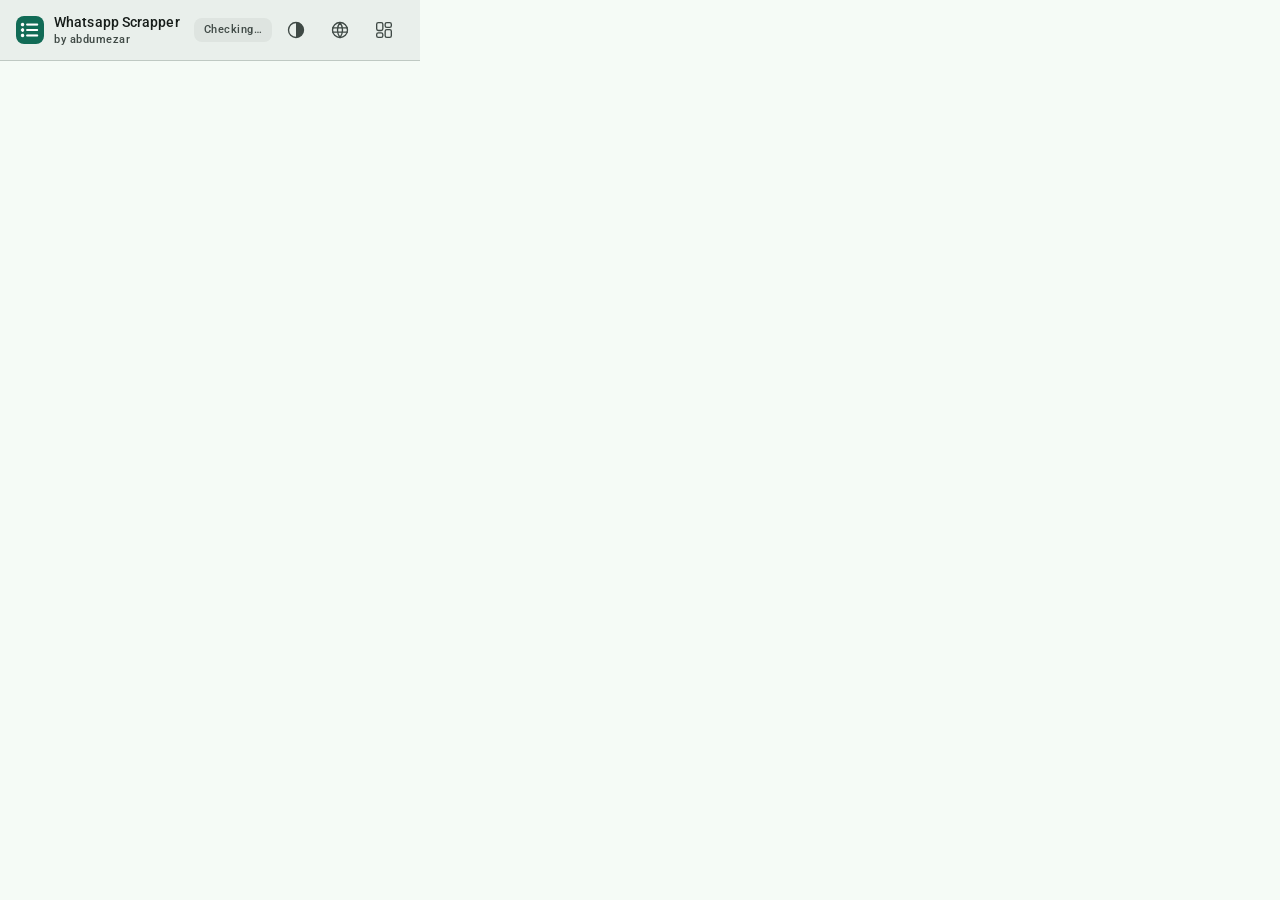
==== commit 2fa617f9: "feat(popup): add presets, a dashboard button and the dashboard strings A preset is the same object t" ====
--- a/src/popup/popup.html
+++ b/src/popup/popup.html
@@ -39,6 +39,9 @@
     </button>
     <button id="langBtn" class="icon-btn" type="button" data-i18n-title="language" title="Language" aria-label="Language">
       <svg viewBox="0 0 24 24" aria-hidden="true"><circle cx="12" cy="12" r="9"/><path d="M3.2 9.5h17.6M3.2 14.5h17.6M12 3a15 15 0 0 1 0 18a15 15 0 0 1 0-18z"/></svg>
+    </button>
+    <button id="dashBtn" class="icon-btn" type="button" data-i18n-title="openDashboard" title="Open the dashboard" aria-label="Open the dashboard">
+      <svg viewBox="0 0 24 24" aria-hidden="true"><rect x="3.2" y="3.2" width="7.4" height="9.4" rx="2"/><rect x="13.4" y="3.2" width="7.4" height="5.6" rx="2"/><rect x="3.2" y="15.4" width="7.4" height="5.4" rx="2"/><rect x="13.4" y="11.6" width="7.4" height="9.2" rx="2"/></svg>
     </button>
   </div>
 </header>
@@ -120,6 +123,18 @@
         <label class="check wide"><input type="checkbox" data-extra="is_valid_number"> is_valid_number</label>
       </div>
 
+      <div class="opt-label" data-i18n="presets">Presets</div>
+      <label class="opt"><span data-i18n="presetName">Name for these settings</span>
+        <input id="presetName" type="text" data-i18n-ph="presetName" placeholder="Name for these settings" autocomplete="off">
+      </label>
+      <label class="opt"><span data-i18n="presets">Presets</span>
+        <select id="presetSelect"></select>
+      </label>
+      <div class="pick-buttons">
+        <button id="presetSave" class="text-btn" type="button" data-i18n="presetSave">Save these settings</button>
+        <button id="presetDelete" class="text-btn" type="button" data-i18n="presetDelete">Delete</button>
+      </div>
+
       <label class="check danger"><input type="checkbox" id="forceDom"> <span data-i18n="forceDom">Force screen-reading mode (debug)</span></label>
       <div class="pick-buttons">
         <button id="diagBtn" class="text-btn" type="button" data-i18n="diagnostics">Copy diagnostics</button>
